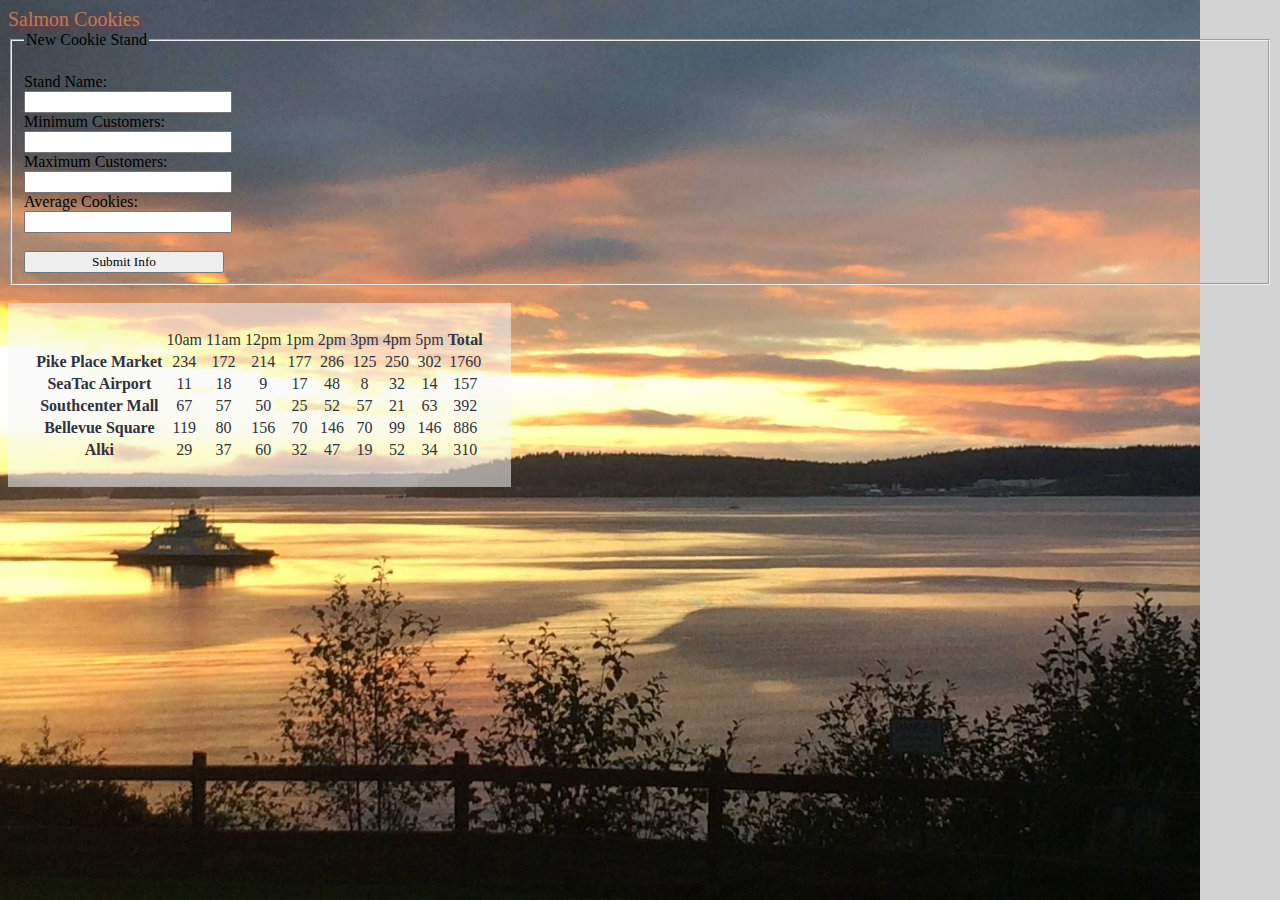
==== sales.html @ d769718c "added css styling, html content" ====
<!DOCTYPE html>
<html>
<head>
  <title>Cookie Stand</title>
      <link rel="stylesheet" type="text/css" href="style.css" />

</head>
<body>
  <section>
  <header>Salmon Cookies</header>


  <form id="new-cookie-stand">
    <fieldset>
      <legend>New Cookie Stand</legend>

      <br />

      <label for="standname">Stand Name:</label>
      <br />
      <input name="standname" type="text" maxlength="100">

      <br />

      <label for="min">Minimum Customers:</label>
      <br />
      <input name="min" type="number" size="50" maxlength="100">

      <br />

      <label for="max">Maximum Customers:</label>
      <br />
      <input name="max" type="number" size="50" maxlength="100">

      <br />

      <label for="avg">Average Cookies:</label>
      <br />
      <input name="avg" type="text" size="20" maxlength="100">

      <br />
      <br />
      <button id="submit-button" type="submit">Submit Info</button>
    </fieldset>

  </form>
  <br />

  <script src="app.js" type="text/javascript"></script>
<!--   <footer><img src="salmon.png" /></footer>
 -->
 </section>
</body>
</html>
---- style.css ----
* {
  font-family: 'Slabo 27px', serif;
  font-family: 'Lora', serif;
}

body {
  background-color: Lightgray;
  background-image: url('soundsunset.jpg');
  background-size: 1200px;
  background-repeat: no-repeat;
}

#fishlogo {
   display: block;
  max-width:230px;
  max-height:95px;
  width: auto;
  height: auto;
}

header {
  font-family: serif;
  font-size: 20px;
  display: block;
  color: SandyBrown;
  text-shadow: 2px 2px 8px #FF0000;
  opacity: 0.6;
}

header img {
  float: left;
 }

 h3 {
color: Black;
  text-shadow: 2px 2px 8px #FF0000; }

#logo {
  padding: 30px;
}

 #family {
  float:right;
  max-width: 550px;
 }

 #aboutus {
  font-family: 'Lora', serif;
  font-weight: 300;
  width: 50%;
  float: left;
  margin-left: 50px;
  margin-top: 150px;
  padding:10px 20px;
  font-size: 18px;
  background-color: Lightgray;
  border-radius: 10px;
  letter-spacing: .5px;
 }

#locations {
margin-left: 30px;
}

#merch {
color: white;
border-width: 10px;
}

#Fishes {
  float: right;
  margin-top: 170px;
  margin-right: 200px;
 }

form {
  border: transparent;
}

table {
  top: 300px;
  right: 150px;
  vertical-align: middle;
  background-color: rgba(247, 247, 247, .55 );
  color: #30323D;
  text-align: center;
  font-family: Helvetica, Verdana, sans-serif;
  padding: 2%;
}

label, input, button {
  width: 200px;
}
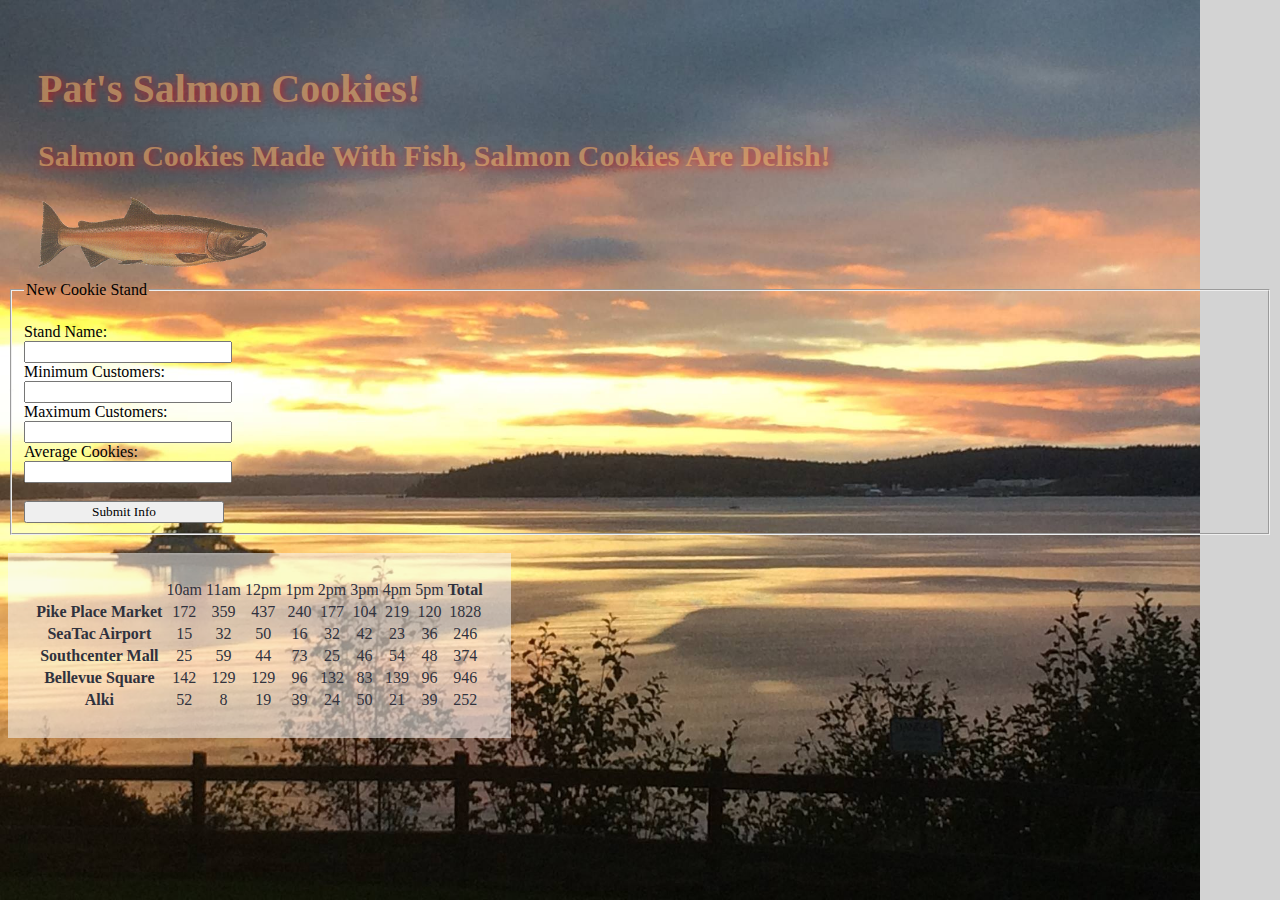
==== commit dbc798f8: "fixed indents in JS, updated style guide, minor edits" ====
--- a/sales.html
+++ b/sales.html
@@ -7,8 +7,16 @@
 </head>
 <body>
   <section>
-  <header>Salmon Cookies</header>
-
+<header>
+  <div id="logo">
+  <h1 id="cookies">Pat's Salmon Cookies!</h1>
+  <h2 id="headertag">Salmon Cookies Made With Fish, Salmon Cookies Are Delish!<h2/>
+  <img id="fishlogo" src="salmon.png" />
+  </div>
+  </header>
+  <br />
+  <br />
+  <br />
 
   <form id="new-cookie-stand">
     <fieldset>
--- a/style.css
+++ b/style.css
@@ -5,7 +5,7 @@
 
 body {
   background-color: Lightgray;
-  background-image: url('soundsunset.jpg');
+  background-image: url('images/soundsunset.jpg');
   background-size: 1200px;
   background-repeat: no-repeat;
 }
@@ -31,20 +31,24 @@
   float: left;
  }
 
- h3 {
-color: Black;
+h3 {
+  color: Black;
   text-shadow: 2px 2px 8px #FF0000; }
+
+ul {
+  list-style-type: circle;
+}
 
 #logo {
   padding: 30px;
 }
 
- #family {
+#family {
   float:right;
   max-width: 550px;
  }
 
- #aboutus {
+#aboutus {
   font-family: 'Lora', serif;
   font-weight: 300;
   width: 50%;
@@ -73,6 +77,8 @@
   margin-right: 200px;
  }
 
+
+
 form {
   border: transparent;
 }
@@ -92,5 +98,31 @@
   width: 200px;
 }
 
+#sans {
+  font-family: Helvetica;
+}
 
+#SandyBrown {
+  background-color: SandyBrown;
+}
 
+#Lightgray {
+  background-color: Lightgray;
+
+}
+
+#Black {
+  background-color: Black;
+}
+
+#center {
+  text-align: center;
+  background-color: rgba(247, 247, 247, .55 );
+}
+
+/*#container {
+*//*  display: flex;
+*//*  flex-flow: row wrap;
+*//*  justify-content: center;
+*/}
+
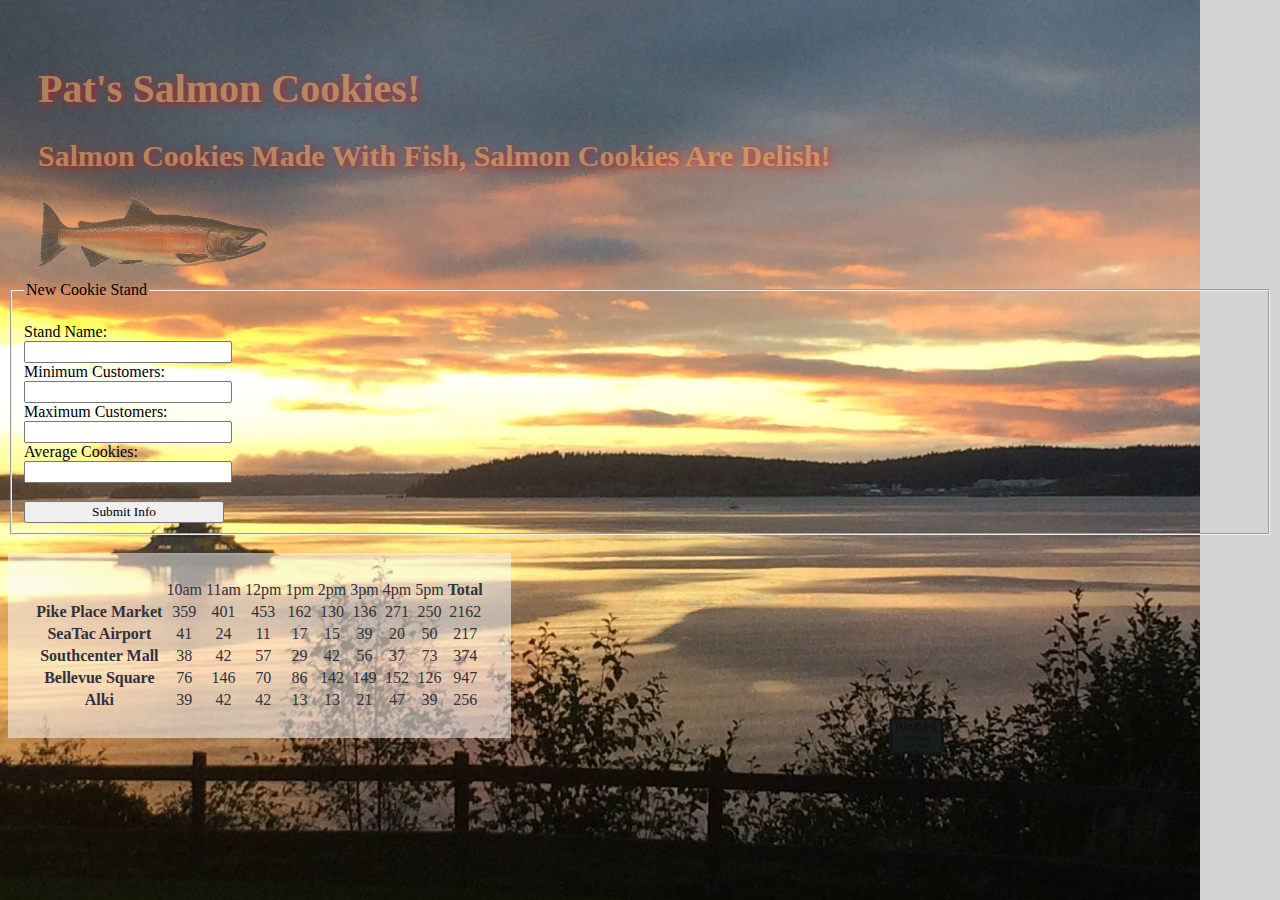
==== commit 191eb2eb: "code cleanup, images now in dedicated file" ====
--- a/sales.html
+++ b/sales.html
@@ -55,8 +55,7 @@
   <br />
 
   <script src="app.js" type="text/javascript"></script>
-<!--   <footer><img src="salmon.png" /></footer>
- -->
+
  </section>
 </body>
 </html>
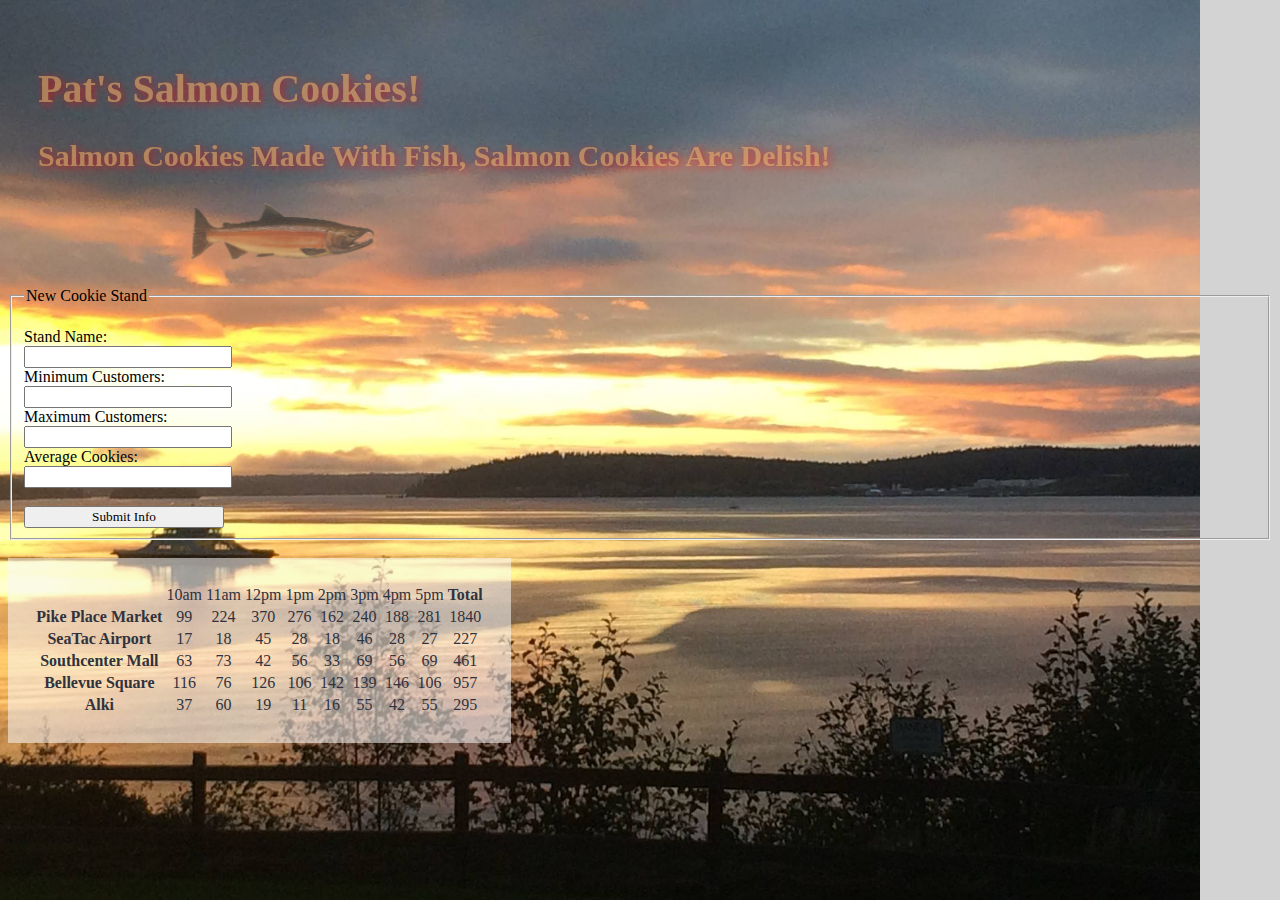
==== commit b04e22c3: "added mouseover animations to fish picture in sales and index pages" ====
--- a/sales.html
+++ b/sales.html
@@ -11,7 +11,12 @@
   <div id="logo">
   <h1 id="cookies">Pat's Salmon Cookies!</h1>
   <h2 id="headertag">Salmon Cookies Made With Fish, Salmon Cookies Are Delish!<h2/>
-  <img id="fishlogo" src="salmon.png" />
+  <div class="original">
+  <div class="spin">
+  <figure class="box-1"><img id="fishlogo" src="images/salmon.png" />
+  </figure>
+    </div>
+</div>
   </div>
   </header>
   <br />
--- a/style.css
+++ b/style.css
@@ -119,10 +119,37 @@
   text-align: center;
   background-color: rgba(247, 247, 247, .55 );
 }
+// ++++++++++++++++ animation stuff below
 
-/*#container {
-*//*  display: flex;
-*//*  flex-flow: row wrap;
-*//*  justify-content: center;
-*/}
+.original {
+  background: #eaeaed;
+  border: 1px dashed #cecfd5;
+  float: left;
+  margin: 12px 15px;
+}
+.box {
+  background: #2db34a;
+  height: 95px;
+  line-height: 95px;
+  text-align: center;
+  width: 95px;
+}
+.spin {
+  cursor: pointer;
+  transform-style: preserve-3d;
+}
+.spin:hover {
+    animation: spin 5s linear infinite;
+}
+@keyframes spin {
+  0% {
+    transform: rotateY(0deg);
+  }
+  100% {
+    transform: rotateY(360deg);
+  }
+}
 
+.box-1 {
+  transform: perspective(200px) translateZ(-50px);
+}
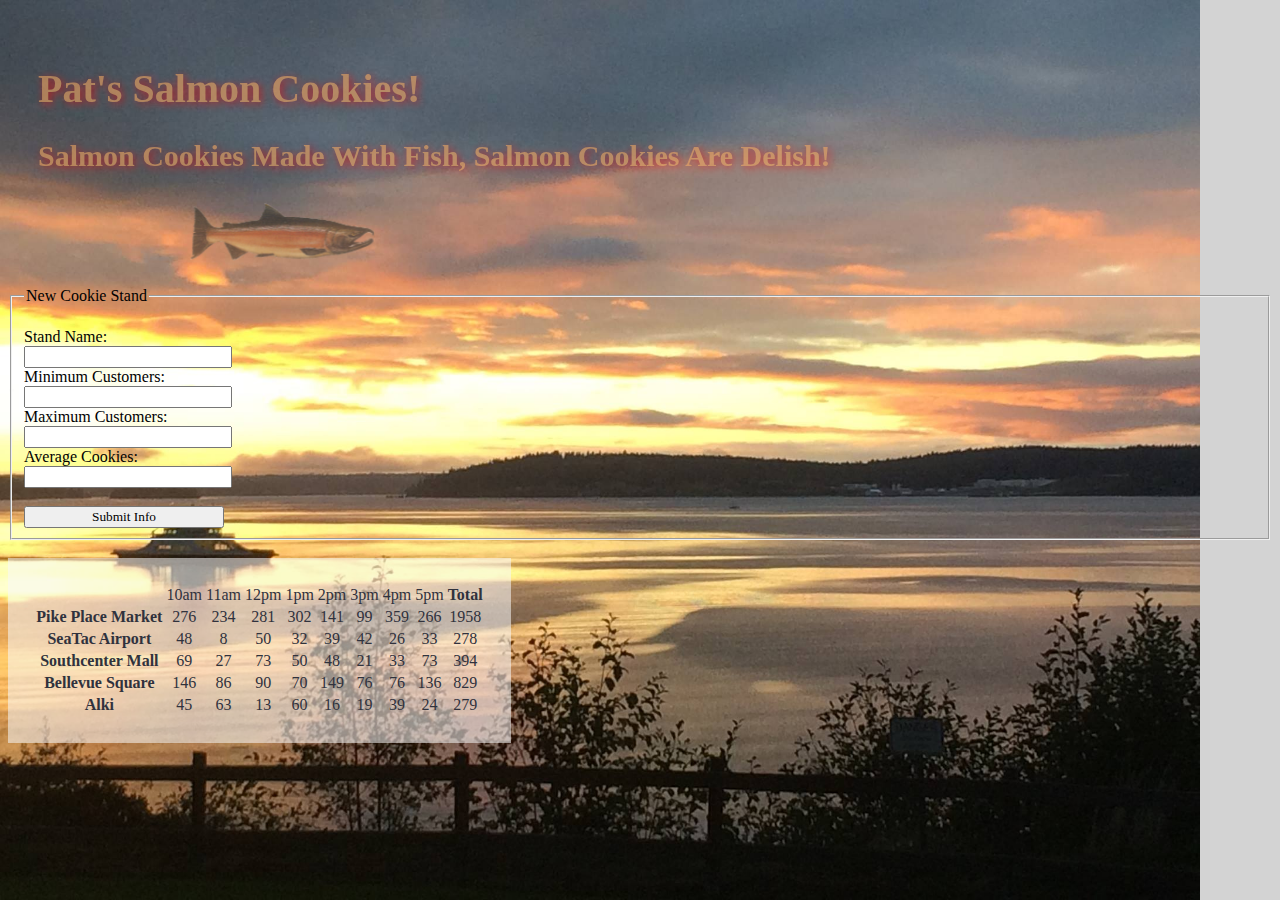
==== commit 269977d9: "added new page with animation, added link, some cleanup." ====
--- a/sales.html
+++ b/sales.html
@@ -59,6 +59,7 @@
   </form>
   <br />
 
+
   <script src="app.js" type="text/javascript"></script>
 
  </section>
--- a/style.css
+++ b/style.css
@@ -119,7 +119,7 @@
   text-align: center;
   background-color: rgba(247, 247, 247, .55 );
 }
-// ++++++++++++++++ animation stuff below
+// ++++++++++++++++ transition stuff below
 
 .original {
   background: #eaeaed;
@@ -153,3 +153,41 @@
 .box-1 {
   transform: perspective(200px) translateZ(-50px);
 }
+
+// +++++++++++++++++ Second set of transition stuff below
+
+.card-container {
+  cursor: pointer;
+  height: 150px;
+  perspective: 600;
+  position: relative;
+  width: 150px;
+}
+.card {
+  height: 100%;
+  position: absolute;
+  transform-style: preserve-3d;
+  transition: all 1s ease-in-out;
+  width: 100%;
+}
+.card:hover {
+  transform: rotateY(180deg);
+}
+.card .side {
+  backface-visibility: hidden;
+  border-radius: 6px;
+  height: 100%;
+  position: absolute;
+  overflow: hidden;
+  width: 100%;
+}
+.card .back {
+  background: #eaeaed;
+  color: #0087cc;
+  line-height: 150px;
+  text-align: center;
+  transform: rotateY(180deg);
+}
+
+
+
